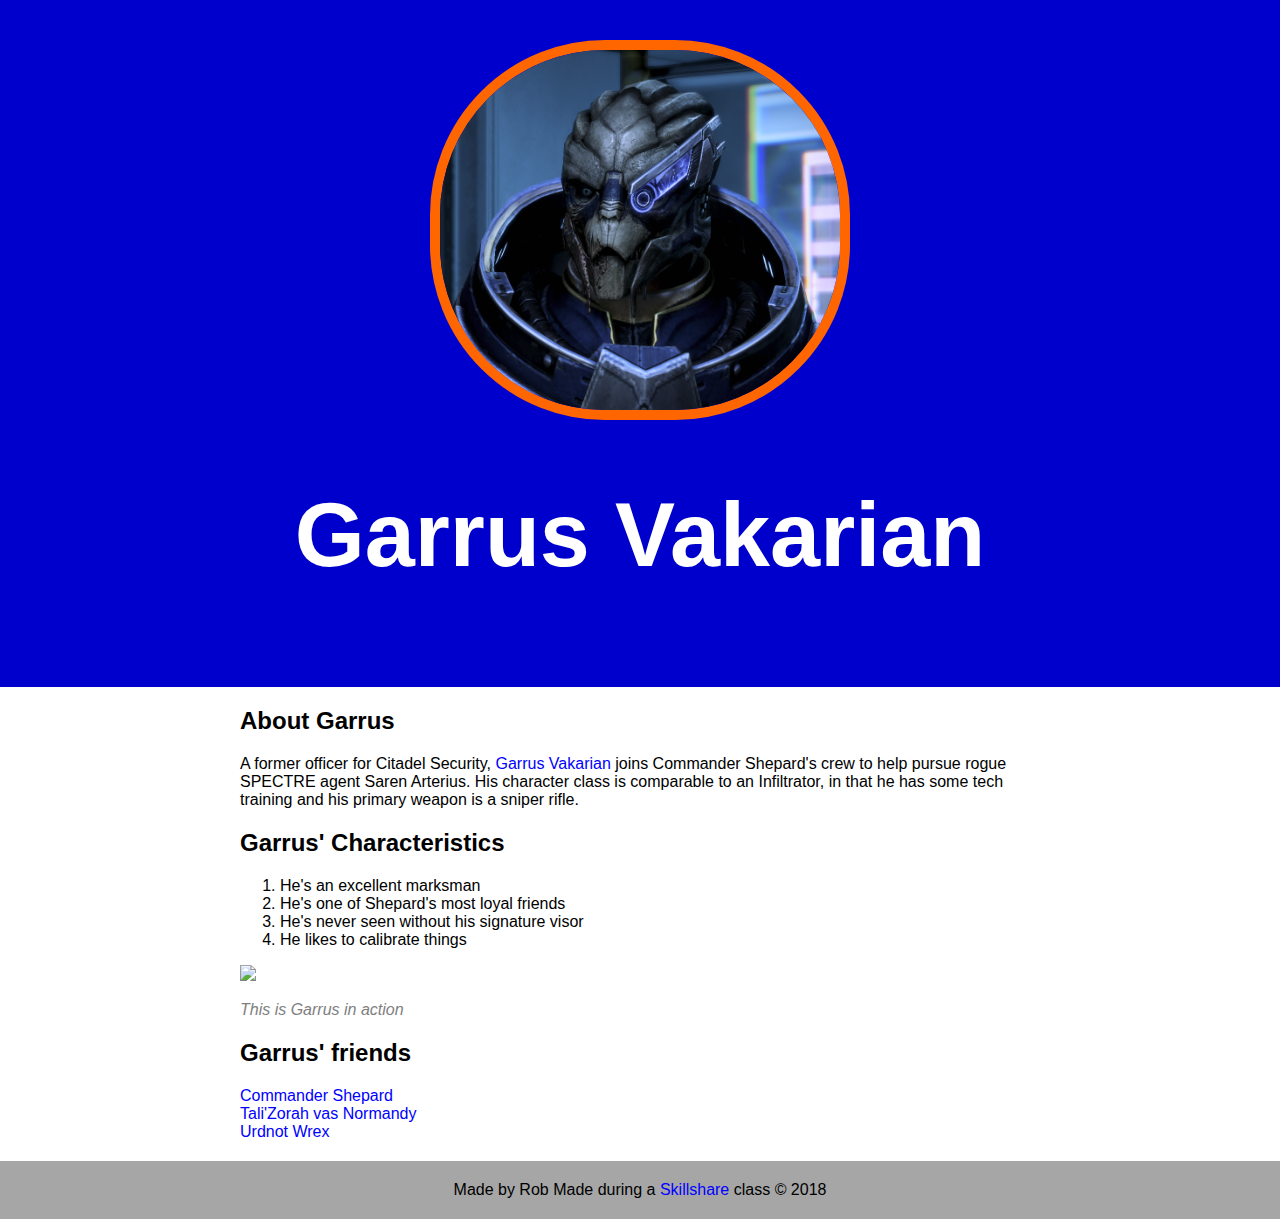
==== index.html @ 3c0664d3 "create Garrus profile" ====
<!DOCTYPE html>
<html>
	
	<head>
		<title>Garrus Vakarian</title>
		<link rel="stylesheet" type="text/css" href="css/hero.css">
	</head>
	
	<body>
		<div class="wrapper">
			<header>
				<img src="img/profile.jpg">
				<h1>Garrus Vakarian</a></h1>
			</header>
			<div class="content">
				<h2>About Garrus</h2>
				<p>A former officer for Citadel Security, <a href="http://masseffect.wikia.com/wiki/Garrus_Vakarian" target="_blank" title="Visit Garrus' profile">Garrus Vakarian</a> joins Commander Shepard's crew to help pursue rogue SPECTRE agent Saren Arterius. His character class is comparable to an Infiltrator, in that he has some tech training and his primary weapon is a sniper rifle.</p>
				<h2>Garrus' Characteristics</h2>
				<ol>
					<li>He's an excellent marksman</li>
					<li>He's one of Shepard's most loyal friends</li>
					<li>He's never seen without his signature visor</li>
					<li>He likes to calibrate things</li>
				</ol>
				<img class="big-image" src="img/big-image.jpg">
				<p class="caption">This is Garrus in action</p>
				<h2>Garrus' friends</h2>
				<ul>
					<li><a href="http://masseffect.wikia.com/wiki/Commander_Shepard" target="_blank" title="Visit Shepard's profile">Commander Shepard</a></li>
					<li><a href="http://masseffect.wikia.com/wiki/Tali%27Zorah_nar_Rayya" target="_blank" title="Visit Tali's profile">Tali'Zorah vas Normandy</a></li>
					<li><a href="http://masseffect.wikia.com/wiki/Urdnot_Wrex" target="_blank" target="_blank">Urdnot Wrex</a></li>
				</ul>
			</div>
			<footer>
				<ul>
					<li>Made by Rob</li>
					<li>Made during a <a href="http://Skillshare.com" target="_blank" title="Visit Skillshare.com">Skillshare</a> class</li>
					<li>&copy; 2018</li>
				</ul>
			</footer>
		</div>
	</body>

</html>
---- css/hero.css ----
html, body{
	font-family: Arial, sans-serif;
	margin: 0;
}

header{
	background-color: #0000cc;
	padding: 40px;
	text-align: center;
}

h1{
	font-size: 90px;
	color: white;
}

header img{
	border-radius: 175px;
	width: 400px;
	border: 10px solid #ff6600;
}

.content{
	max-width: 800px;
	margin: 0 auto;
	padding: 0 20px;
}

img.big-image{
	max-width: 100%;
}

p.caption{
	font-size: 16px;
	color: grey;
	font-style: italic;
}

ul{
	list-style: none;
	padding: 0;
	margin: 0;
}

a{
	color: blue;
	text-decoration: none;
}

footer{
	margin-top: 20px;
	padding: 20px 40px;
	background-color: #a6a6a6;
}

footer ul{
	text-align: center;
}

footer ul li{
	display: inline-block;
	marks: 0 5px;
}
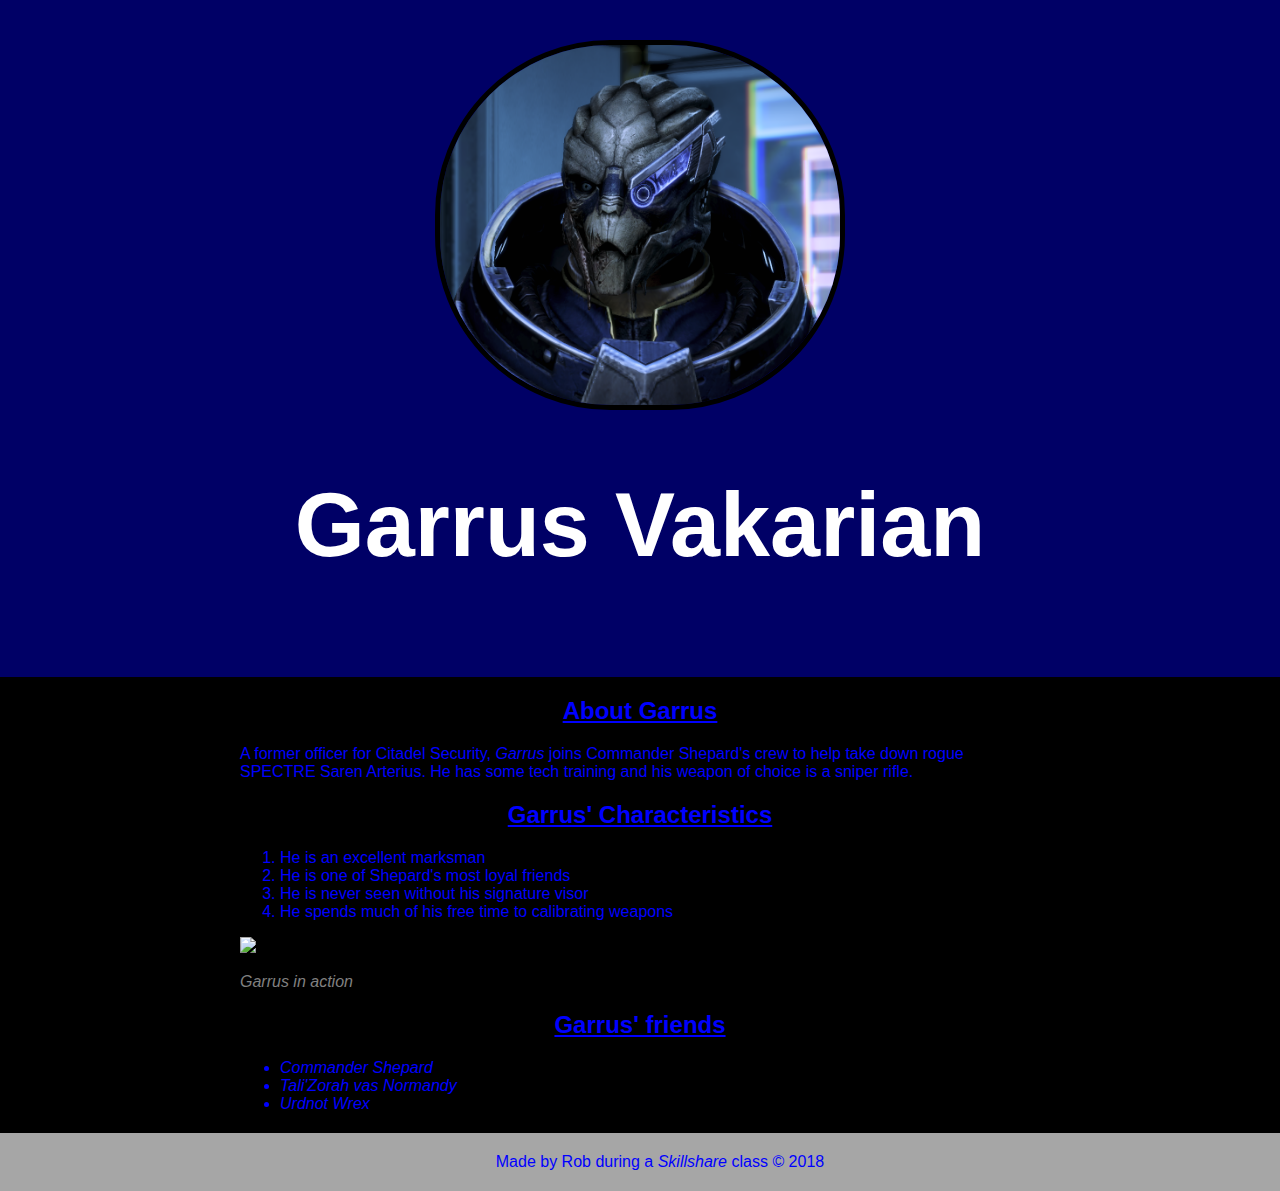
==== commit d2a117cb: "customized css" ====
--- a/index.html
+++ b/index.html
@@ -14,16 +14,16 @@
 			</header>
 			<div class="content">
 				<h2>About Garrus</h2>
-				<p>A former officer for Citadel Security, <a href="http://masseffect.wikia.com/wiki/Garrus_Vakarian" target="_blank" title="Visit Garrus' profile">Garrus Vakarian</a> joins Commander Shepard's crew to help pursue rogue SPECTRE agent Saren Arterius. His character class is comparable to an Infiltrator, in that he has some tech training and his primary weapon is a sniper rifle.</p>
+				<p>A former officer for Citadel Security, <a href="http://masseffect.wikia.com/wiki/Garrus_Vakarian" target="_blank" title="Visit Garrus' profile">Garrus </a> joins Commander Shepard's crew to help take down rogue SPECTRE Saren Arterius. He has some tech training and his weapon of choice is a sniper rifle.</p>
 				<h2>Garrus' Characteristics</h2>
 				<ol>
-					<li>He's an excellent marksman</li>
-					<li>He's one of Shepard's most loyal friends</li>
-					<li>He's never seen without his signature visor</li>
-					<li>He likes to calibrate things</li>
+					<li>He is an excellent marksman</li>
+					<li>He is one of Shepard's most loyal friends</li>
+					<li>He is never seen without his signature visor</li>
+					<li>He spends much of his free time to calibrating weapons</li>
 				</ol>
 				<img class="big-image" src="img/big-image.jpg">
-				<p class="caption">This is Garrus in action</p>
+				<p class="caption">Garrus in action</p>
 				<h2>Garrus' friends</h2>
 				<ul>
 					<li><a href="http://masseffect.wikia.com/wiki/Commander_Shepard" target="_blank" title="Visit Shepard's profile">Commander Shepard</a></li>
@@ -33,8 +33,7 @@
 			</div>
 			<footer>
 				<ul>
-					<li>Made by Rob</li>
-					<li>Made during a <a href="http://Skillshare.com" target="_blank" title="Visit Skillshare.com">Skillshare</a> class</li>
+					<li>Made by Rob during a <a href="http://Skillshare.com" target="_blank" title="Visit Skillshare.com">Skillshare</a> class</li>
 					<li>&copy; 2018</li>
 				</ul>
 			</footer>
--- a/css/hero.css
+++ b/css/hero.css
@@ -4,9 +4,14 @@
 }
 
 header{
-	background-color: #0000cc;
+	background-color: #000066;
 	padding: 40px;
 	text-align: center;
+}
+
+body{
+	background-color: black;
+	color: blue;
 }
 
 h1{
@@ -14,10 +19,15 @@
 	color: white;
 }
 
+h2{
+	text-align: center;
+	text-decoration: underline;
+}
+
 header img{
 	border-radius: 175px;
 	width: 400px;
-	border: 10px solid #ff6600;
+	border: 5px solid #000000;
 }
 
 .content{
@@ -37,14 +47,18 @@
 }
 
 ul{
-	list-style: none;
-	padding: 0;
+	padding: 50;
 	margin: 0;
 }
 
 a{
 	color: blue;
 	text-decoration: none;
+	font-style: italic;
+}
+
+a:hover{
+	background-color: orange;
 }
 
 footer{
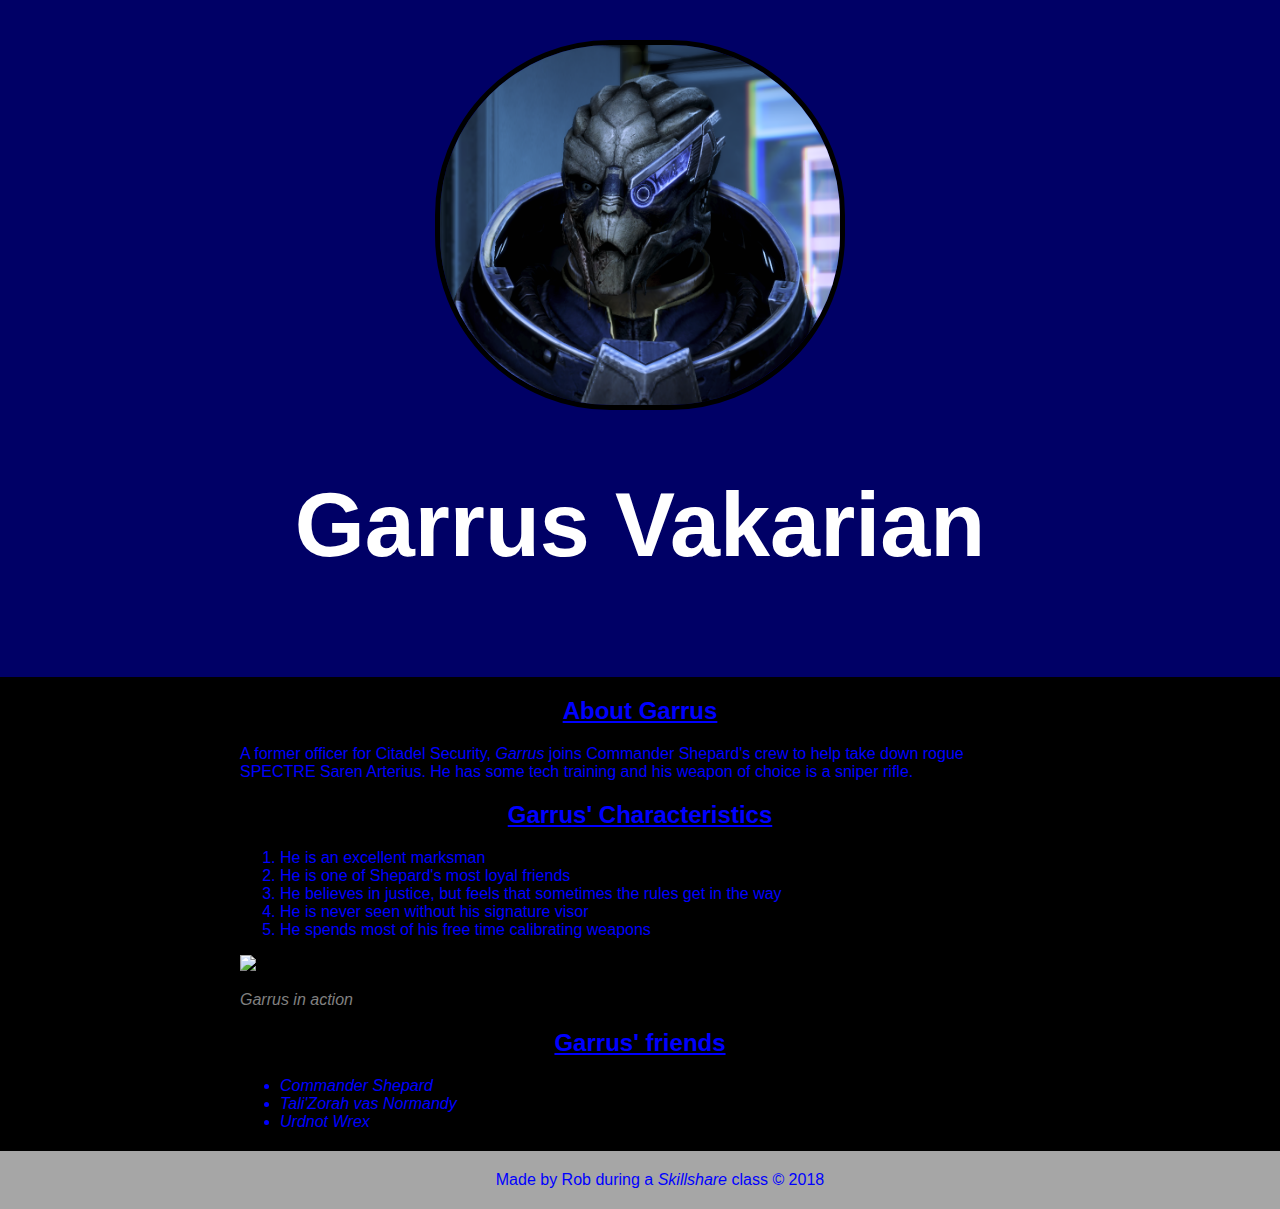
==== commit a9431574: "Updated text" ====
--- a/index.html
+++ b/index.html
@@ -19,8 +19,9 @@
 				<ol>
 					<li>He is an excellent marksman</li>
 					<li>He is one of Shepard's most loyal friends</li>
+					<li>He believes in justice, but feels that sometimes the rules get in the way</li>
 					<li>He is never seen without his signature visor</li>
-					<li>He spends much of his free time to calibrating weapons</li>
+					<li>He spends most of his free time calibrating weapons</li>
 				</ol>
 				<img class="big-image" src="img/big-image.jpg">
 				<p class="caption">Garrus in action</p>
@@ -28,7 +29,7 @@
 				<ul>
 					<li><a href="http://masseffect.wikia.com/wiki/Commander_Shepard" target="_blank" title="Visit Shepard's profile">Commander Shepard</a></li>
 					<li><a href="http://masseffect.wikia.com/wiki/Tali%27Zorah_nar_Rayya" target="_blank" title="Visit Tali's profile">Tali'Zorah vas Normandy</a></li>
-					<li><a href="http://masseffect.wikia.com/wiki/Urdnot_Wrex" target="_blank" target="_blank">Urdnot Wrex</a></li>
+					<li><a href="http://masseffect.wikia.com/wiki/Urdnot_Wrex" target="_blank" target="_blank" title="Visit Wrex's profile">Urdnot Wrex</a></li>
 				</ul>
 			</div>
 			<footer>
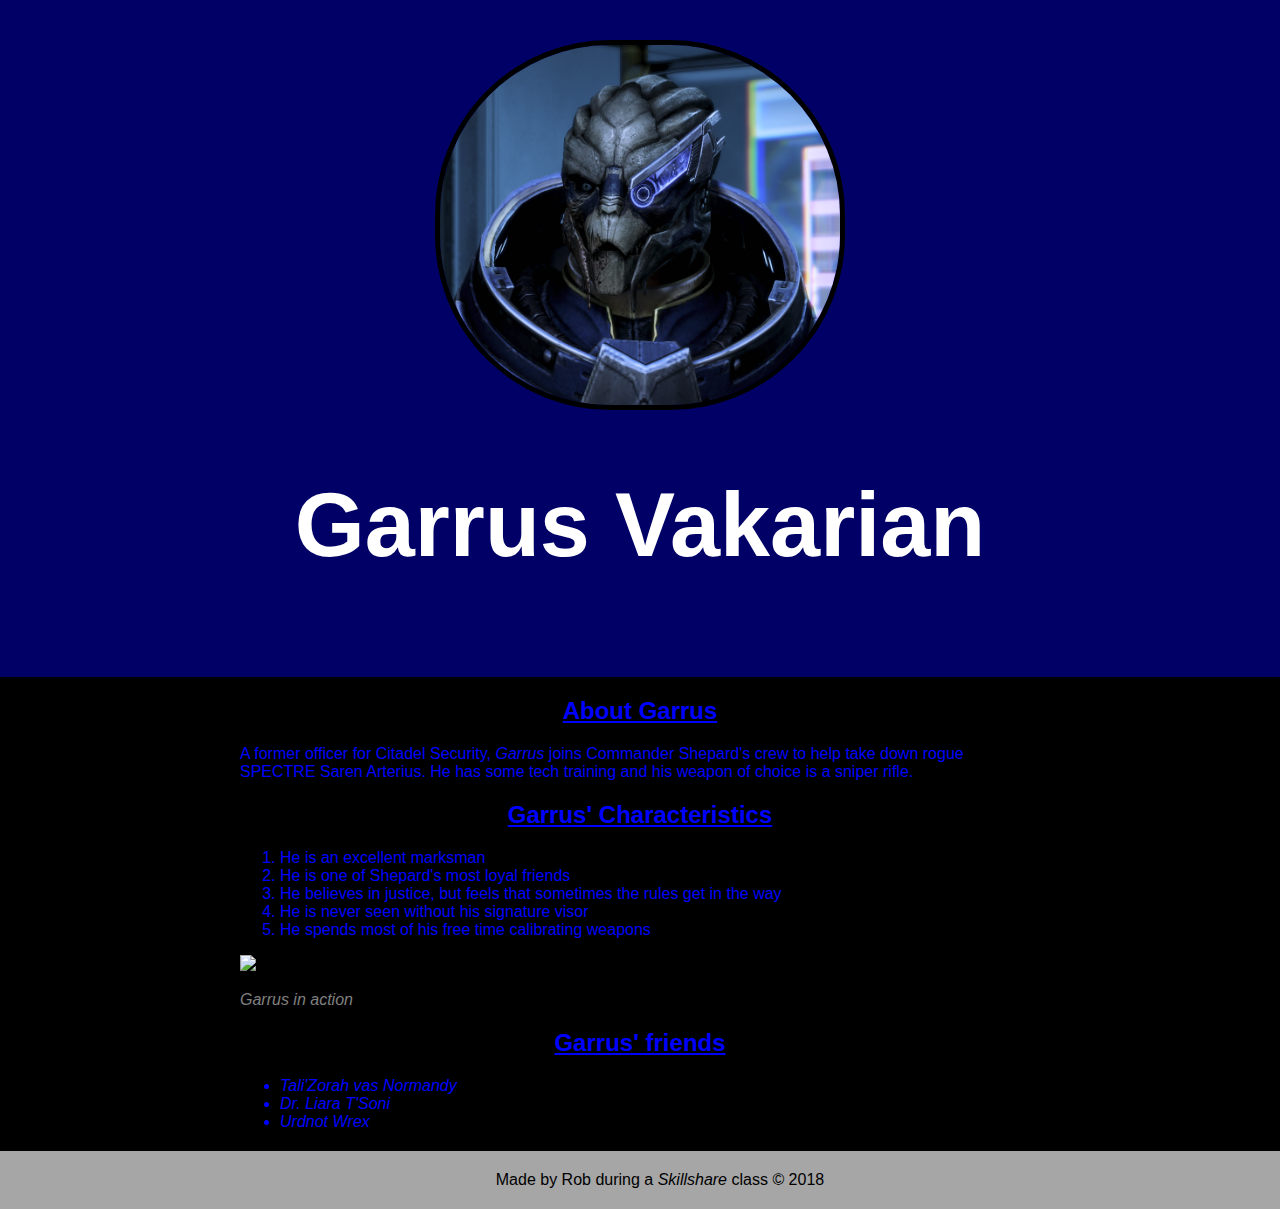
==== commit 6226634f: "updated page" ====
--- a/index.html
+++ b/index.html
@@ -27,14 +27,14 @@
 				<p class="caption">Garrus in action</p>
 				<h2>Garrus' friends</h2>
 				<ul>
-					<li><a href="http://masseffect.wikia.com/wiki/Commander_Shepard" target="_blank" title="Visit Shepard's profile">Commander Shepard</a></li>
-					<li><a href="http://masseffect.wikia.com/wiki/Tali%27Zorah_nar_Rayya" target="_blank" title="Visit Tali's profile">Tali'Zorah vas Normandy</a></li>
+					<li><a href="https://greywulf83.github.io/secondcartoonhero/" target="_blank" title="Visit Tali's profile">Tali'Zorah vas Normandy</a></li>
+					<li><a href="http://masseffect.wikia.com/wiki/Liara_T'Soni" target="_blank" target="_blank" title="Visit Liara's profile">Dr. Liara T'Soni</a></li>
 					<li><a href="http://masseffect.wikia.com/wiki/Urdnot_Wrex" target="_blank" target="_blank" title="Visit Wrex's profile">Urdnot Wrex</a></li>
 				</ul>
 			</div>
 			<footer>
 				<ul>
-					<li>Made by Rob during a <a href="http://Skillshare.com" target="_blank" title="Visit Skillshare.com">Skillshare</a> class</li>
+					<li>Made by Rob during a <a href="https://www.skillshare.com/classes/Hand-Coding-Your-First-Website-HTML-and-CSS-Basics-Original/1483893097/projects?category=technology" target="_blank" title="Visit Skillshare.com">Skillshare</a> class</li>
 					<li>&copy; 2018</li>
 				</ul>
 			</footer>
--- a/css/hero.css
+++ b/css/hero.css
@@ -64,7 +64,11 @@
 footer{
 	margin-top: 20px;
 	padding: 20px 40px;
+	color: black;
 	background-color: #a6a6a6;
+}
+footer a{
+	color: black;
 }
 
 footer ul{
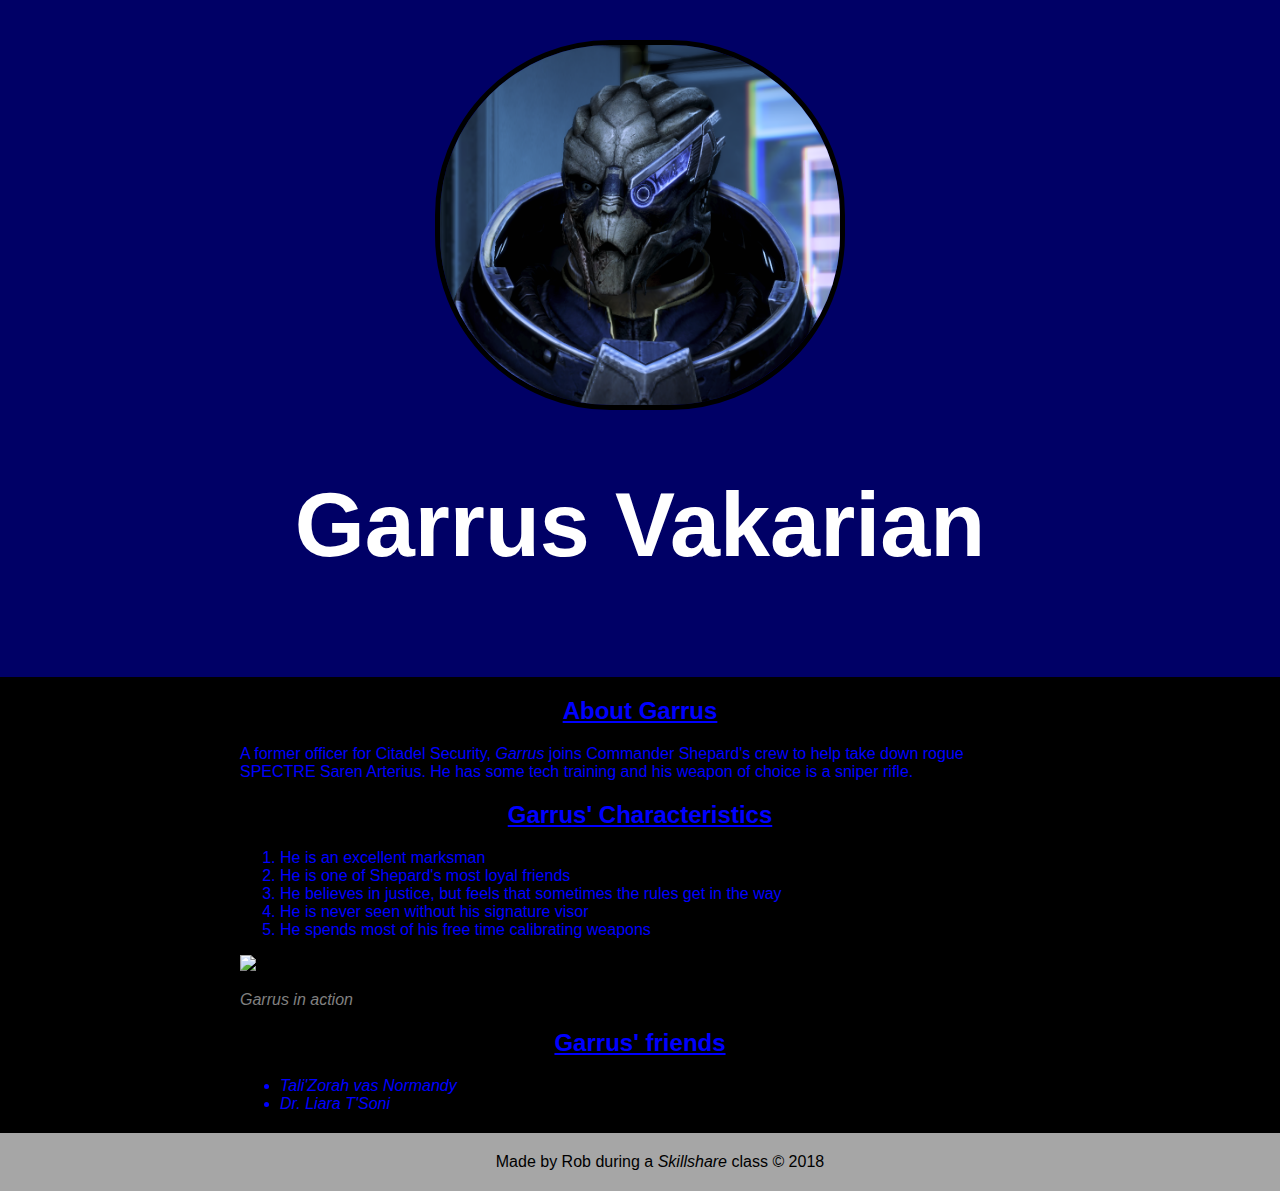
==== commit cf2b1787: "Update index.html" ====
--- a/index.html
+++ b/index.html
@@ -28,8 +28,7 @@
 				<h2>Garrus' friends</h2>
 				<ul>
 					<li><a href="https://greywulf83.github.io/secondcartoonhero/" target="_blank" title="Visit Tali's profile">Tali'Zorah vas Normandy</a></li>
-					<li><a href="http://masseffect.wikia.com/wiki/Liara_T'Soni" target="_blank" target="_blank" title="Visit Liara's profile">Dr. Liara T'Soni</a></li>
-					<li><a href="http://masseffect.wikia.com/wiki/Urdnot_Wrex" target="_blank" target="_blank" title="Visit Wrex's profile">Urdnot Wrex</a></li>
+					<li><a href="https://greywulf83.github.io/thirdcartoonhero/" target="_blank" target="_blank" title="Visit Liara's profile">Dr. Liara T'Soni</a></li>
 				</ul>
 			</div>
 			<footer>
